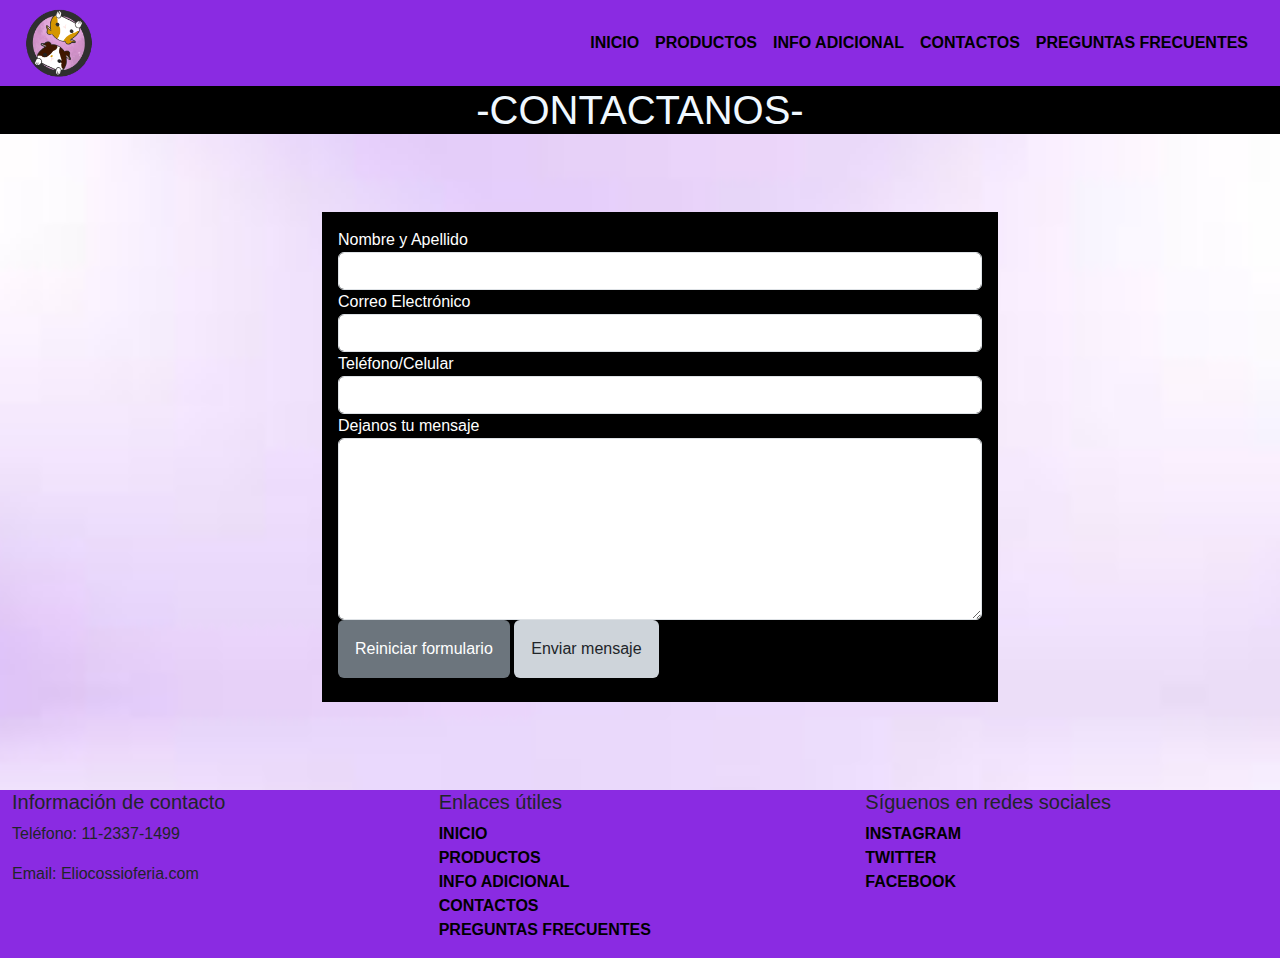
==== paginas/contactos.html @ 126aade3 "cobastore 1" ====
<!DOCTYPE html>
<html lang="es">

<head>
    <meta charset="UTF-8" />
    <meta name="viewport" content="width=device-width, initial-scale=1.0" />
    <title>Contactos - COBASTORE</title>
    <link rel="shortcut icon" href="../imagenes/logo principal.png" type="image/x-icon" />
    <!--CSS-->
    <!--CSS BOOTSTRAP-->
    <link href="https://cdn.jsdelivr.net/npm/bootstrap@5.0.2/dist/css/bootstrap.min.css" rel="stylesheet"
        integrity="sha384-EVSTQN3/azprG1Anm3QDgpJLIm9Nao0Yz1ztcQTwFspd3yD65VohhpuuCOmLASjC" crossorigin="anonymous" />
    <link rel="stylesheet" href="../css/bootstrap.min.css" />
    <link rel="stylesheet" href="https://cdnjs.cloudflare.com/ajax/libs/animate.css/4.1.1/animate.min.css" />

    <link rel="stylesheet" href="../css/estilos.css"/>
</head>

<body class="contenedortotalcon">
    <header class="menucon container-fluid col-md-12 col-sm-12">
        <nav class="navbar navbar-expand-lg">
            <div class="container-fluid">
                <a class="logomenucon" href="#">
                    <img src="../imagenes/logo principal.png" alt="logo de costumbres argentinas"/>
                <button class="navbar-toggler" type="button" data-bs-toggle="collapse"
                    data-bs-target="#navbarNavAltMarkup" aria-controls="navbarNavAltMarkup" aria-expanded="false"
                    aria-label="Toggle navigation">
                    <span class="navbar-toggler-icon"></span>
                </button>
                <div class="collapse navbar-collapse justify-content-end" id="navbarNavAltMarkup">
                    <div class="navbar-nav">
                        <a class="nav-link active" aria-current="page" href="../index.html">INICIO</a>
                        <a class="nav-link" href="Productos.html">PRODUCTOS</a>
                        <a class="nav-link" href="info_adicional.html">INFO ADICIONAL</a>
                        <a class="nav-link" href="contactos.html">CONTACTOS</a>
                        <a class="nav-link" href="preguntas frecuentes.html">PREGUNTAS FRECUENTES</a>
                    </div>
                </div>
            </div>
        </nav>
    </header>

    <div class="container-fluid col-md-12 col-sm-12 titulocon">
        <h1>-CONTACTANOS-</h1>
    </div>

    <div class="container-fluid">
        <main class="contactoscon">
            <div class="row">
                <div class="col-md-7 offset-md-3">
                    <form class="p-3 mb-2 bg-black text-white">
                        <div class="form-group">
                            <label for="nombreApellido ">Nombre y Apellido</label>
                            <input type="text" class="form-control" id="nombreApellido" />
                        </div>
                        <div class="form-group">
                            <label for="correoElectronico">Correo Electrónico</label>
                            <input type="email" class="form-control" id="correoElectronico" />
                        </div>
                        <div class="form-group">
                            <label for="telefonoCelular">Teléfono/Celular</label>
                            <input type="text" class="form-control" id="telefonoCelular" />
                        </div>
                        <div class="form-group">
                            <label for="mensaje">Dejanos tu mensaje</label>
                            <textarea class="form-control" id="mensaje" rows="7"></textarea>
                        </div>
                        <button type="reset" class="btn p-3 mb-2 bg-secondary text-white">
                            Reiniciar formulario
                        </button>
                        <button type="submit" class="btn p-3 mb-2 bg-dark-subtle text-emphasis-dark">
                            Enviar mensaje
                        </button>
                    </form>
                </div>
            </div>
        </main>
    </div>

    <footer class="footercon">
        <div class="container-fluid">
            <div class="row">
                <div class="col-lg-4 col-md-6">
                    <h5>Información de contacto</h5>
                    <p>Teléfono: 11-2337-1499</p>
                    <p>Email: Eliocossioferia.com</p>
                </div>
                <div class="col-lg-4 col-md-6">
                    <h5>Enlaces útiles</h5>
                    <ul class="list-unstyled">
                        <a class="nav-link active" aria-current="page" href="../index.html">INICIO</a>
                        <a class="nav-link" href="Productos.html">PRODUCTOS</a>
                        <a class="nav-link" href="info_adicional.html">INFO ADICIONAL</a>
                        <a class="nav-link" href="contactos.html">CONTACTOS</a>
                        <a class="nav-link" href="preguntas frecuentes.html">PREGUNTAS FRECUENTES</a>
                    </ul>
                </div>
                <div class="col-lg-4">
                    <h5>Síguenos en redes sociales</h5>
                    <ul class="list-unstyled">
                        <li>
                            <a href="https://www.instagram.com/" target="_blank">INSTAGRAM</a>
                        </li>
                        <li>
                            <a href="https://twitter.com" target="_blank">TWITTER</a>
                        </li>
                        <li>
                            <a href="https://www.facebook.com" target="_blank"
                                lass="fa fa-facebook-official" aria-hidden="true">FACEBOOK</a>
                        </li>
                    </ul>
                </div>
            </div>
        </div>
    </footer>
    <!--SCRIPT JS DE BOOTSTRAP-->

    <script src="https://cdn.jsdelivr.net/npm/bootstrap@5.3.0/dist/js/bootstrap.bundle.min.js"></script>
    <link href="https://cdn.jsdelivr.net/npm/bootstrap@5.0.2/dist/css/bootstrap.min.css" rel="stylesheet"
        integrity="sha384-EVSTQN3/azprG1Anm3QDgpJLIm9Nao0Yz1ztcQTwFspd3yD65VohhpuuCOmLASjC" crossorigin="anonymous" />
</body>

</html>
---- css/estilos.css ----
@charset "UTF-8";
/*VARIABLES*/
* {
  padding: 0;
  margin: 0;
}

/*INICIO*/
.contenedortotalpri {
  background: rgb(63, 94, 251);
  background-image: url(../imagenes/fondo.jpg);
  font-family: "Gill Sans", "Gill Sans MT", Calibri, "Trebuchet MS", sans-serif;
  background-position: center;
  background-size: cover;
}

.menupri {
  background-color:blueviolet;
}
.menupri img {
  border-radius: 50%;
}

.titulopri {
  background-color: black;
  color: aliceblue;
  text-align: center;
}

.imgmov {
  justify-content: center;
  margin-bottom: 50px;
}
.imgmov img {
  height: 600px;
  width: 600px;
}

.ubipri iframe {
  border-radius: 5%;
  justify-content: center;
  margin-bottom: 30px;
}

.articulopri p {
  font-family: "Gill Sans", "Gill Sans MT", Calibri, "Trebuchet MS", sans-serif;
  font-size: 27px;
  text-align: justify;
  margin: 5px 20px 10px 20px;
  margin-bottom: 40px;
  border-radius: 2%;
}

.articulopri h2 {
  display: flex;
  justify-content: center;
  font-weight: bold;
}

.contenedorpritex {
  display: flex;
  align-items: center;
  justify-content: center;
  margin: 50px 50px 50px 10px;
}
.contenedorpritex .image2 {
  flex: 1;
  padding: 50px;
}
.contenedorpritex .image2 img {
  width: 550px;
  height: 500px;
}
.contenedorpritex .text2 {
  padding: 20px;
  font-size: 25px;
}
.contenedorpritex h3 {
  font-weight: bolder;
  padding-bottom: 20px;
}

.footerpri {
  background-color:blueviolet;
}

/*CONTENIDO PRINCIPAL INICIO*/
@media screen and (max-width: 500px) {
  .contenedortotalpri {
    grid-template-columns: 1fr;
    grid-template-rows: repeat 8, 1fr;
    grid-template-areas: "menupri" "titulopri" "imgmov" "ubipri" "articulopri" "image2" "text2" "footerpri";
  }
  .menupri {
    grid-area: menupri;
  }
  .titulopri {
    grid-area: titulopri;
  }
  .imgmov {
    grid-area: imgmov;
  }
  .ubipri {
    grid-area: ubipri;
  }
  .articulopri {
    grid-area: articulopri;
  }
  .image2 {
    display: none;
    grid-area: image2;
  }
  .text2 {
    grid-area: text2;
  }
  .footerpri {
    grid-area: footerpri;
  }
}
/*CONTENIDO PRINCIPAL INICIO*/
@media screen and (max-width: 768px) {
  .contenedortotalpri {
    grid-template-columns: 1fr;
    grid-template-rows: repeat 8, 1fr;
    grid-template-areas: "menupri" "titulopri" "imgmov" "ubipri" "articulopri" "image2" "text2" "footerpri";
  }
  .menupri {
    grid-area: menupri;
  }
  .titulopri {
    grid-area: titulopri;
  }
  .imgmov {
    grid-area: imgmov;
  }
  .ubipri {
    grid-area: ubipri;
  }
  .articulopri {
    grid-area: articulopri;
  }
  .image2 {
    display: none;
    grid-area: image2;
  }
  .text2 {
    grid-area: text2;
  }
  .footerpri {
    grid-area: footerpri;
  }
}
/*PRODUCTOS*/
.contenedortotalpro {
  background: rgb(255, 255, 255);
  background-image: url(../imagenes/fondo.jpg);
  background-position: center;
  background-size: cover;
}

.contenedorpro {
  font-family: "Gill Sans", "Gill Sans MT", Calibri, "Trebuchet MS", sans-serif;
  display: grid;
  grid-template-columns: 1fr 1fr;
  grid-template-rows: 0, 5fr 1fr 1fr 1fr 1fr;
  grid-template-areas: "menupro menupro" "titulopro titulopro" "pripro textopro" "textpro imgpro2" "footerpro footerpro";
}
.contenedorpro .menupro {
  grid-area: menupro;
}
.contenedorpro .titulopro {
  grid-area: titulopro;
}
.contenedorpro .pripro {
  grid-area: pripro;
}
.contenedorpro .textopro {
  grid-area: textopro;
}
.contenedorpro .textpro2 {
  grid-area: textpro2;
}
.contenedorpro .imgpro2 {
  grid-area: imgpro2;
}
.contenedorpro .footerpro {
  grid-area: footerpro;
}

.menupro {
  background-color:blueviolet;
}
.menupro img {
  width: 70px;
  height: 70px;
  border-radius: 50%;
}
.menupro a {
  text-decoration: none;
  color: black;
  font-weight: bolder;
}

.titulopro {
  background-color: black;
  color: aliceblue;
  text-align: center;
}

.textopro {
  margin-top: 10%;
  flex: 1;
  padding: 20px;
  font-size: 25px;
  text-align: center;
}
.textopro h2 h3 {
  font-weight: bolder;
  font-size: 50px;
}
.textopro p {
  font-size: 22px;
  padding-top: 4%;
  padding-right: 10;
}

.pripro img {
  flex: 1;
  width: 100%;
  height: 100%;
}

.containerpro {
  display: flex;
  flex-wrap: wrap;
  align-items: center;
}

.imgpro2 {
  flex: 1;
}
.imgpro2 img {
  width: 100%;
  height: 100%;
}

.textpro2 h4 {
  font-size: 30px;
  text-align: center;
  font-weight: bolder;
}
.textpro2 p {
  flex: 1;
  text-align: center;
  font-size: 24px;
}

.footerpro{
  background-color:blueviolet;
}
.footerpro a {
  text-decoration: none;
  color: black;
  font-weight: bolder;
}

/* CONTENIDO TABLET NOV*/
@media screen and (max-width: 768px) {
  .contenedornov {
    grid-template-columns: 1fr;
    grid-template-rows: repeat 7, 1fr;
    grid-template-areas: "menupro" "titulopro" "pripro" "textopro" "imgpro2" "textpro2" "footerpro";
  }
  .menupro {
    grid-area: menunov;
  }
  .titulopro {
    grid-area: titulonov;
  }
  .pripro {
    grid-area: prinov;
  }
  .textopro {
    grid-area: textonov;
  }
  .imgpro2 {
    grid-area: imgnov2;
  }
  .textpro2 {
    grid-area: textnov2;
  }
  .footerpro {
    grid-area: footernov;
  }
}
/*contenido celular*/
@media screen and (max-width: 500px) {
  .contenedorpro {
    grid-template-columns: 1fr;
    grid-template-rows: repeat 7, 1fr;
    grid-template-areas: "menupro" "titulonpro" "pripro" "textopro" "imgpro" "textpro2" "footerpro";
  }
  .menupro {
    grid-area: menupro;
  }
  .titulopro {
    grid-area: titulopro;
  }
  .pripro {
    grid-area: pripro;
  }
  .textopro {
    grid-area: textopro;
  }
  .imgpro2 {
    grid-area: imgpro2;
  }
  .textpro2 {
    grid-area: textpro2;
  }
  .footerpro {
    grid-area: footerpro;
  }
}
/*INFO ADICIONAL*/
.contenedortotalinf {
  background: rgb(63, 94, 251);
  background-image: url(../imagenes/fondo.jpg);
  font-family: "Gill Sans", "Gill Sans MT", Calibri, "Trebuchet MS", sans-serif;
  background-position: center;
  background-size: cover;
}

.contenedorinf {
  font-family: "Gill Sans", "Gill Sans MT", Calibri, "Trebuchet MS", sans-serif;
  display: grid;
  grid-template-columns: 1fr 1fr;
  grid-template-rows: 0, 5fr 0, 5fr 1fr 0, 5fr;
  grid-template-areas: "menuinf menuinf" "tituloinf tituloinf" "secinf secinf" "footerinf footerinf";
}

.menuinf {
  grid-area: menuinf;
}

.tituloinf {
  grid-area: tituloinf;
}

.secinf {
  grid-area: secinf;
  
}

.footerinf {
  grid-area: footerinf;
}

.menuinf {
  background-color:blueviolet;
}
.menuinf img {
  width: 70px;
  height: 70px;
  border-radius: 50%;
}
.menuinf a {
  text-decoration: none;
  color: black;
  font-weight: bolder;
}

.tituloinf {
  background-color: black;
  color: aliceblue;
  text-align: center;
}

.secinf {
  display: flex;
  justify-content: center;
  align-items: center;
  min-height: 100vh;
}
.secinf .gallery1 {
  padding-top: 2%;
  padding-bottom: 2%;
  display: grid;
  grid-template-columns: 250px 250px 250px;
  grid-template-rows: 250px 250px 250px;
  grid-template-areas: "img5 img9 img2" "img4 img8 img6" "img4 img3 img6";
}
.secinf .gallery1 .img-a {
  grid-area: img5;
}
.secinf .gallery1 .img-b {
  grid-area: img2;
}
.secinf .gallery1 .img-c {
  grid-area: img3;
}
.secinf .gallery1 .img-d {
  grid-area: img4;
}
.secinf .gallery1 .img-e {
  grid-area: img6;
}
.secinf .gallery1 .img-f {
  grid-area: img8;
}
.secinf .gallery1 .img-g {
  grid-area: img9;
}
.secinf img {
  object-fit: cover;
  width: 238px;
  height: 98%;
  border-radius: 20px;
}

.footerinf {
  background-color:blueviolet;
}
.footerinf a {
  text-decoration: none;
  color: black;
  font-weight: bolder;
}

/* CONTENIDO TABLET PROD*/
@media screen and (max-width: 768px) {
  .secinf .gallery1 {
    grid-template-columns: 1fr 1fr;
    grid-template-rows: repeat(5, 1fr);
    grid-template-areas: "img2 img2" "img1 img3" "img4 img4" "img5 img7" "img6 img6";
  }
  .secinf .gallery1 .img-b {
    grid-area: img2;
  }
  .secinf .gallery1 .img-a {
    grid-area: img1;
  }
  .secinf .gallery1 .img-c {
    grid-area: img3;
  }
  .secinf .gallery1 .img-d {
    grid-area: img4;
  }
  .secinf .gallery1 .img-e {
    grid-area: img5;
  }
  .secinf .gallery1 .img-f {
    grid-area: img6;
  }
  .secinf .gallery1 .img-g {
    grid-area: img7;
  }
  .secinf img {
    object-fit: cover;
    width: 85%;
    height: 85%;
    border-radius: 60px;
  }
}
/*TAMAÑO CELULAR*/
@media screen and (max-width: 500px) {
  .secinf .gallery1 {
    grid-template-columns: 1fr;
    grid-template-rows: repeat(7, 1fr);
    grid-template-areas: "img1" "img2" "img3" "img4" "img5" "img6" "img7";
  }
  .secinf .gallery1 .img-a {
    grid-area: img1;
  }
  .secinf .gallery1 .img-b {
    grid-area: img2;
  }
  .secinf .gallery1 .img-c {
    grid-area: img3;
  }
  .secinf .gallery1 .img-d {
    grid-area: img4;
  }
  .secinf .gallery1 .img-e {
    grid-area: img5;
  }
  .secinf .gallery1 .img-f {
    grid-area: img6;
  }
  .secinf .gallery1 .img-g {
    grid-area: img7;
  }
}
/*CONTACTOS*/
.contenedortotalcon {
  background: rgb(113, 121, 9);
  background-image: url(../imagenes/fondo.jpg);
  font-family: "Gill Sans", "Gill Sans MT", Calibri, "Trebuchet MS", sans-serif;
  background-position: center;
  background-size: cover;
}

.menucon {
  background-color:blueviolet;
}
.menucon img {
  width: 70px;
  height: 70px;
  border-radius: 50%;
}
.menucon a {
  text-decoration: none;
  color: black;
  font-weight: bolder;
}

.titulocon {
  background-color: black;
  color: aliceblue;
  text-align: center;
}

.contactoscon {
  padding: 70px 70px 80px 10px;
}

.imgtrans img {
  height: 400px;
  transform: translate(650px, px);
}

.footercon {
  background-color:blueviolet;
}
.footercon a {
  text-decoration: none;
  color: black;
  font-weight: bolder;
}

/*PREGUNTAS FRECUENTES*/
.contenedortotalpre {
  background: rgb(63, 94, 251);
  background-image: url(../imagenes/fondo.jpg);
  font-family: "Gill Sans", "Gill Sans MT", Calibri, "Trebuchet MS", sans-serif;
  background-position: center;
  background-size: cover;
}

.menupre {
  background-color:blueviolet;
}
.menupre img {
  width: 70px;
  height: 70px;
  border-radius: 50%;
}
.menupre a {
  text-decoration: none;
  color: black;
  font-weight: bolder;
}

.titulopre {
  background-color: black;
  color: aliceblue;
  text-align: center;
}

.mipropiopre {
  margin-bottom: 50px;
  margin-top: 50px;
  margin-right: 5px;
  margin-left: 5px;
}

.list-group li {
  padding-bottom: 20px;
  padding-top: 20px;
}

.footerpre {
  background-color:blueviolet;
}
.footerpre a {
  text-decoration: none;
  color: black;
  font-weight: bolder;
}

/*MIXINS*/
.menupri a {
  text-decoration: none;
  color: black;
  font-weight: bolder;
}

.footerpri a {
  text-decoration: none;
  color: black;
  font-weight: bolder;
}

.menupri img {
  height: 70px;
  width: 70px;
}

/*# sourceMappingURL=estilos.css.map */
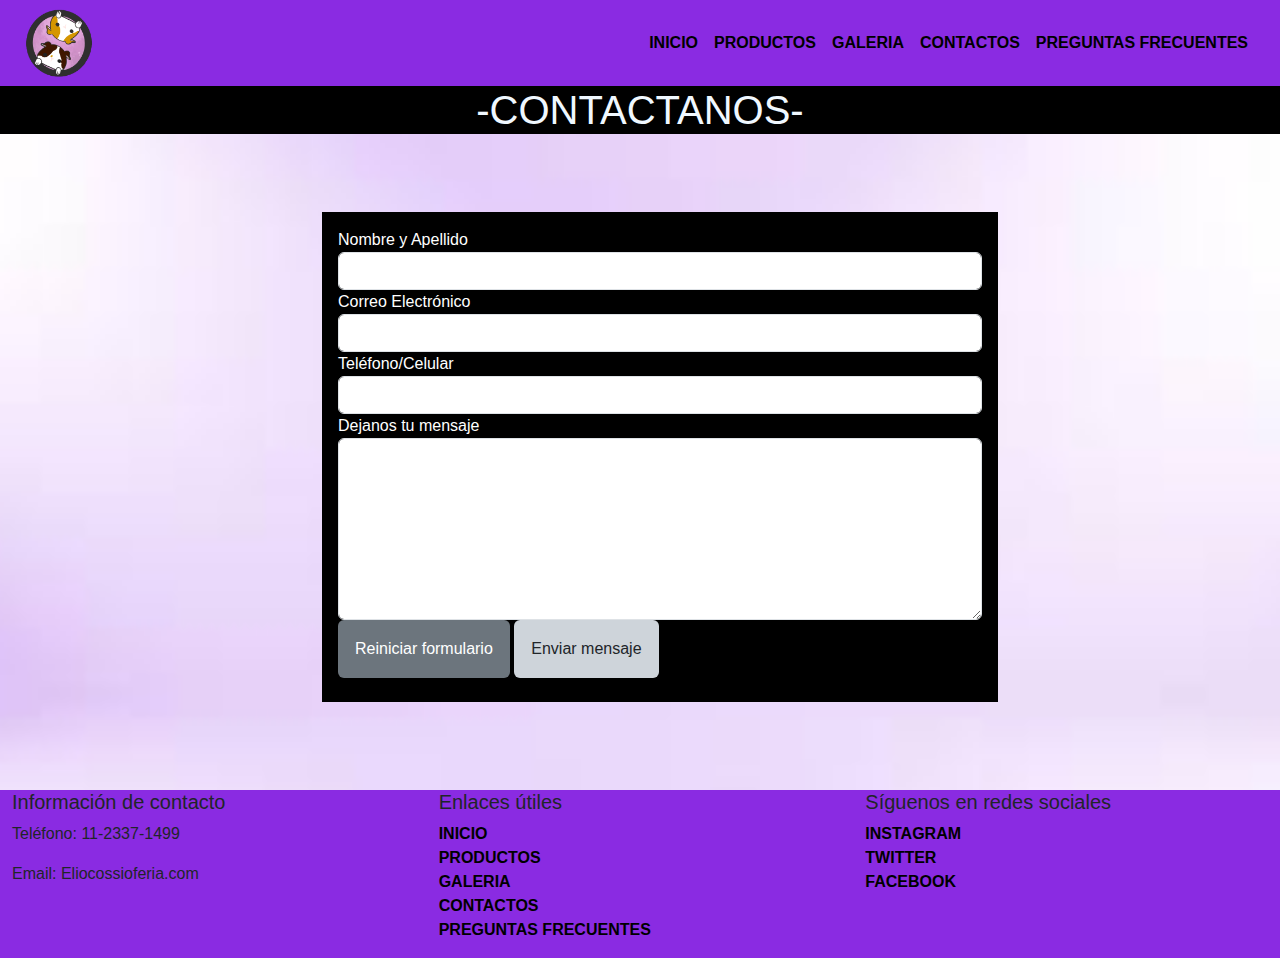
==== commit fa66fec4: "ultima modificacion" ====
--- a/paginas/contactos.html
+++ b/paginas/contactos.html
@@ -5,7 +5,7 @@
     <meta charset="UTF-8" />
     <meta name="viewport" content="width=device-width, initial-scale=1.0" />
     <title>Contactos - COBASTORE</title>
-    <link rel="shortcut icon" href="../imagenes/logo principal.png" type="image/x-icon" />
+    <link rel="shortcut icon" href="../imagenes/logo_principal.png" type="image/x-icon" />
     <!--CSS-->
     <!--CSS BOOTSTRAP-->
     <link href="https://cdn.jsdelivr.net/npm/bootstrap@5.0.2/dist/css/bootstrap.min.css" rel="stylesheet"
@@ -13,7 +13,13 @@
     <link rel="stylesheet" href="../css/bootstrap.min.css" />
     <link rel="stylesheet" href="https://cdnjs.cloudflare.com/ajax/libs/animate.css/4.1.1/animate.min.css" />
 
-    <link rel="stylesheet" href="../css/estilos.css"/>
+    <link rel="stylesheet" href="../css/estilos.css" />
+
+    <link rel="stylesheet" href="https://cdnjs.cloudflare.com/ajax/libs/animate.css/4.1.1/animate.min.css" />
+    <!-- meta descripcion-->
+    <meta name="description" content="los mejores productos los encontras en COBASTORE">
+    <meta name="keywords"
+        content="COBASTORE,productos,no toxicos,jaulas,cobayos,mascota,cuidados,alimentacion,pet shops,comidas" />
 </head>
 
 <body class="contenedortotalcon">
@@ -21,21 +27,22 @@
         <nav class="navbar navbar-expand-lg">
             <div class="container-fluid">
                 <a class="logomenucon" href="#">
-                    <img src="../imagenes/logo principal.png" alt="logo de costumbres argentinas"/>
-                <button class="navbar-toggler" type="button" data-bs-toggle="collapse"
-                    data-bs-target="#navbarNavAltMarkup" aria-controls="navbarNavAltMarkup" aria-expanded="false"
-                    aria-label="Toggle navigation">
-                    <span class="navbar-toggler-icon"></span>
-                </button>
-                <div class="collapse navbar-collapse justify-content-end" id="navbarNavAltMarkup">
-                    <div class="navbar-nav">
-                        <a class="nav-link active" aria-current="page" href="../index.html">INICIO</a>
-                        <a class="nav-link" href="Productos.html">PRODUCTOS</a>
-                        <a class="nav-link" href="info_adicional.html">INFO ADICIONAL</a>
-                        <a class="nav-link" href="contactos.html">CONTACTOS</a>
-                        <a class="nav-link" href="preguntas frecuentes.html">PREGUNTAS FRECUENTES</a>
+                    <img src="../imagenes/logo_principal.png" alt="logo COBASTORE"
+                        class="animate__animated animate__backInLeft" />
+                    <button class="navbar-toggler" type="button" data-bs-toggle="collapse"
+                        data-bs-target="#navbarNavAltMarkup" aria-controls="navbarNavAltMarkup" aria-expanded="false"
+                        aria-label="Toggle navigation">
+                        <span class="navbar-toggler-icon"></span>
+                    </button>
+                    <div class="collapse navbar-collapse justify-content-end" id="navbarNavAltMarkup">
+                        <ul class="navbar-nav">
+                            <li><a class="nav-link active" aria-current="page" href="../index.html">INICIO</a></li>
+                            <li><a class="nav-link" href="Productos.html">PRODUCTOS</a></li>
+                            <li><a class="nav-link" href="galeria.html">GALERIA</a></li>
+                            <li><a class="nav-link" href="contactos.html">CONTACTOS</a></li>
+                            <li><a class="nav-link" href="preguntas_frecuentes.html">PREGUNTAS FRECUENTES</a></li>
+                        </ul>
                     </div>
-                </div>
             </div>
         </nav>
     </header>
@@ -88,11 +95,11 @@
                 <div class="col-lg-4 col-md-6">
                     <h5>Enlaces útiles</h5>
                     <ul class="list-unstyled">
-                        <a class="nav-link active" aria-current="page" href="../index.html">INICIO</a>
-                        <a class="nav-link" href="Productos.html">PRODUCTOS</a>
-                        <a class="nav-link" href="info_adicional.html">INFO ADICIONAL</a>
-                        <a class="nav-link" href="contactos.html">CONTACTOS</a>
-                        <a class="nav-link" href="preguntas frecuentes.html">PREGUNTAS FRECUENTES</a>
+                        <li><a class="nav-link active" aria-current="page" href="../index.html">INICIO</a></li>
+                        <li><a class="nav-link" href="Productos.html">PRODUCTOS</a></li>
+                        <li><a class="nav-link" href="galeria.html">GALERIA</a></li>
+                        <li><a class="nav-link" href="contactos.html">CONTACTOS</a></li>
+                        <li><a class="nav-link" href="preguntas_frecuentes.html">PREGUNTAS FRECUENTES</a></li>
                     </ul>
                 </div>
                 <div class="col-lg-4">
@@ -105,8 +112,8 @@
                             <a href="https://twitter.com" target="_blank">TWITTER</a>
                         </li>
                         <li>
-                            <a href="https://www.facebook.com" target="_blank"
-                                lass="fa fa-facebook-official" aria-hidden="true">FACEBOOK</a>
+                            <a href="https://www.facebook.com" target="_blank" lass="fa fa-facebook-official"
+                                aria-hidden="true">FACEBOOK</a>
                         </li>
                     </ul>
                 </div>
--- a/css/estilos.css
+++ b/css/estilos.css
@@ -163,7 +163,12 @@
   display: grid;
   grid-template-columns: 1fr 1fr;
   grid-template-rows: 0, 5fr 1fr 1fr 1fr 1fr;
-  grid-template-areas: "menupro menupro" "titulopro titulopro" "pripro textopro" "textpro imgpro2" "footerpro footerpro";
+  grid-template-areas: 
+"menupro menupro"
+"titulopro titulopro"
+"pripro textpro" 
+"textpro2 imgpro2" 
+"footerpro footerpro";
 }
 .contenedorpro .menupro {
   grid-area: menupro;
@@ -174,8 +179,8 @@
 .contenedorpro .pripro {
   grid-area: pripro;
 }
-.contenedorpro .textopro {
-  grid-area: textopro;
+.contenedorpro .textpro {
+  grid-area: textpro;
 }
 .contenedorpro .textpro2 {
   grid-area: textpro2;
@@ -207,18 +212,18 @@
   text-align: center;
 }
 
-.textopro {
+.textpro {
   margin-top: 10%;
   flex: 1;
   padding: 20px;
   font-size: 25px;
   text-align: center;
 }
-.textopro h2 h3 {
+.textpro h2 h3 {
   font-weight: bolder;
   font-size: 50px;
 }
-.textopro p {
+.textpro p {
   font-size: 22px;
   padding-top: 4%;
   padding-right: 10;
@@ -269,28 +274,35 @@
   .contenedornov {
     grid-template-columns: 1fr;
     grid-template-rows: repeat 7, 1fr;
-    grid-template-areas: "menupro" "titulopro" "pripro" "textopro" "imgpro2" "textpro2" "footerpro";
+    grid-template-areas: 
+"menupro" 
+"titulopro"
+"pripro"
+"textpro" 
+"imgpro2"
+"textpro2"
+"footerpro";
   }
   .menupro {
-    grid-area: menunov;
+    grid-area: menupro;
   }
   .titulopro {
-    grid-area: titulonov;
+    grid-area: titulopro;
   }
   .pripro {
-    grid-area: prinov;
-  }
-  .textopro {
-    grid-area: textonov;
+    grid-area: pripro;
+  }
+  .textpro {
+    grid-area: textpro;
   }
   .imgpro2 {
-    grid-area: imgnov2;
+    grid-area: imgpro2;
   }
   .textpro2 {
-    grid-area: textnov2;
+    grid-area: textpro2;
   }
   .footerpro {
-    grid-area: footernov;
+    grid-area: footerpro;
   }
 }
 /*contenido celular*/
@@ -298,7 +310,14 @@
   .contenedorpro {
     grid-template-columns: 1fr;
     grid-template-rows: repeat 7, 1fr;
-    grid-template-areas: "menupro" "titulonpro" "pripro" "textopro" "imgpro" "textpro2" "footerpro";
+    grid-template-areas: 
+"menupro" 
+"titulopro" 
+"pripro" 
+"textpro" 
+"imgpro" 
+"textpro2" 
+"footerpro";
   }
   .menupro {
     grid-area: menupro;
@@ -309,8 +328,8 @@
   .pripro {
     grid-area: pripro;
   }
-  .textopro {
-    grid-area: textopro;
+  .textpro {
+    grid-area: textpro;
   }
   .imgpro2 {
     grid-area: imgpro2;
@@ -322,7 +341,7 @@
     grid-area: footerpro;
   }
 }
-/*INFO ADICIONAL*/
+/*Galeria*/
 .contenedortotalinf {
   background: rgb(63, 94, 251);
   background-image: url(../imagenes/fondo.jpg);
